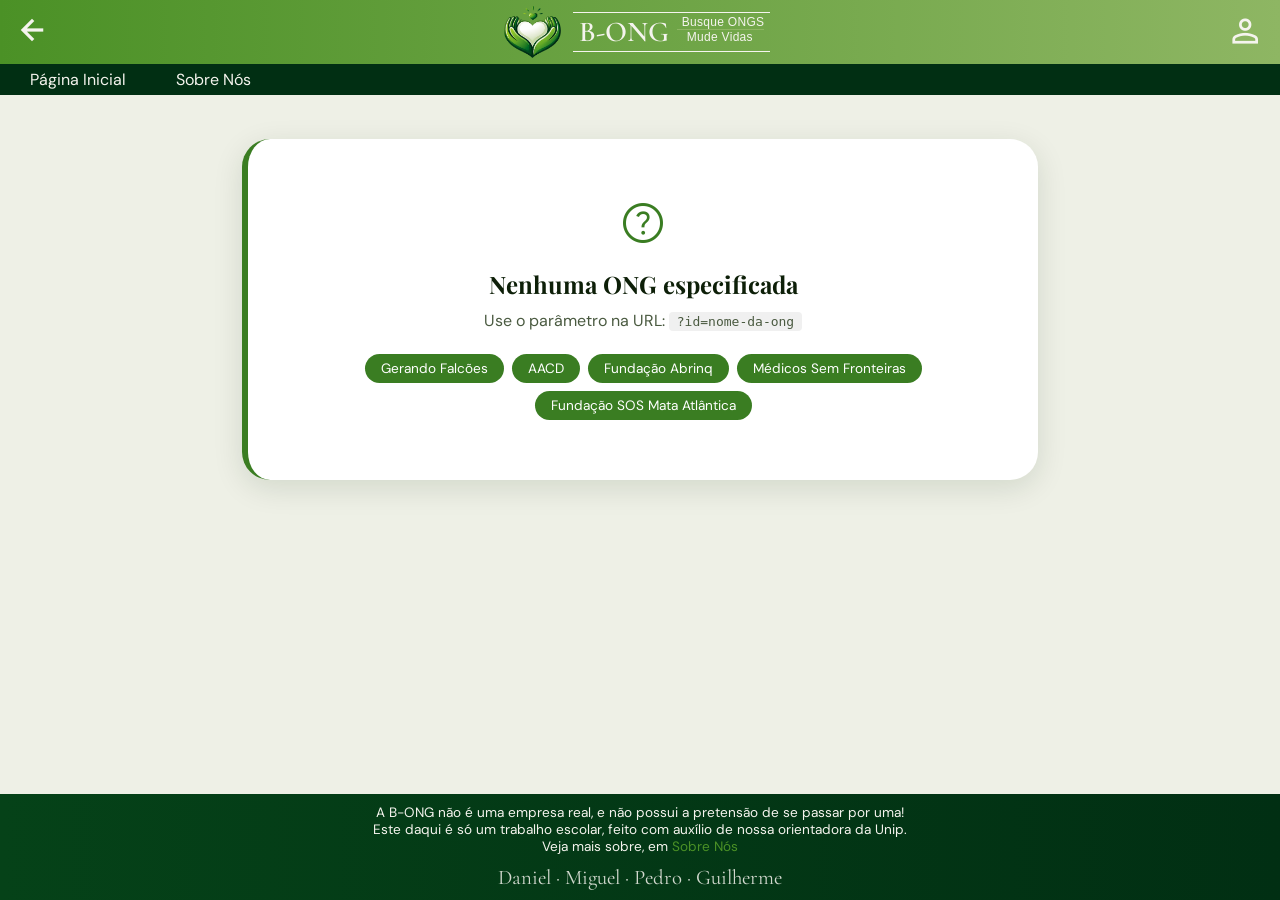
==== pages/article.html @ 48907800 "buscador-feito" ====
<!DOCTYPE html>
<html lang="pt-br">

<head>
    <meta charset="UTF-8">
    <meta name="viewport" content="width=device-width, initial-scale=1.0, user-scalable=yes">
    <title>B-ONG · Busque ONGs, Mude Vidas</title>
    <link
        href="https://fonts.googleapis.com/css2?family=Material+Symbols+Outlined:opsz,wght,FILL,GRAD@20,400,0,0&icon_names=arrow_back,arrow_forward,chevron_right,close,content_copy,eco,error,favorite,filter_list,groups,help_outline,info,local_offer,location_on,open_in_new,person,pin_drop,public,search,search_off,share,tune,verified,volunteer_activism"
        rel="stylesheet" />
    <link
        href="https://fonts.googleapis.com/css2?family=Playfair+Display:ital,wght@0,400..900;1,400..900&family=DM+Sans:ital,opsz,wght@0,9..40,300..700;1,9..40,300..700&family=Cormorant+Garamond:ital,wght@0,300..700;1,300..700&display=swap"
        rel="stylesheet">
    <link rel="stylesheet" href="../styles/root-style.css">
    <link rel="stylesheet" href="../styles/header-footer-style.css">
    <link rel="stylesheet" href="../styles/main-article.css">
</head>


<body>

    <div class="overlay-blur"></div>

    <aside>
        <button class="aside-close" id="fechar-aside-btn">
            <span class="material-symbols-outlined">close</span>
        </button>
        <div class="aside-body">
            <div class="aside-section">
                <div class="aside-section-title">
                    <span class="material-symbols-outlined">info</span> Sobre esta página
                </div>
                <p>Você está visualizando o perfil de uma organização no B-ONG. Cada ONG possui um identificador único baseado no seu nome, acessível via URL.</p>
            </div>
            <div class="aside-section">
                <div class="aside-section-title">
                    <span class="material-symbols-outlined">volunteer_activism</span> Apoie
                </div>
                <p>Acesse o site oficial da organização e contribua diretamente. Cada doação transforma uma vida.</p>
            </div>
            <div class="aside-section">
                <div class="aside-section-title">
                    <span class="material-symbols-outlined">public</span> B-ONG
                </div>
                <p>Plataforma de centralização e busca de ONGs. Encontre causas, compare organizações e conecte-se com o
                    bem.</p>
            </div>
        </div>
    </aside>

    <header>
        <div class="return-space">
            <a href="#" onclick="window.history.back(); return false;" title="Voltar">
                <span class="material-symbols-outlined">arrow_back</span>
            </a>
        </div>
        <div class="title-header">
            <span class="logo">
                <img src="../res/logo_bong.png" alt="Logo B-ONG">
            </span>
            <div class="header-title-subtitle">
                <span class="title">B-ONG</span>
                <div class="subtitle">
                    <div class="upper-subtitle">Busque ONGS</div>
                    <div class="lower-subtitle">Mude Vidas</div>
                </div>
            </div>
        </div>
        <div class="info-header">
            <button id="open-aside-article" title="Informações">
                <span class="material-symbols-outlined">person</span>
            </button>
        </div>
    </header>

    <nav>
        <ul class="nav-primary">
            <li><a href="#">Página Inicial</a></li>
            <li><a href="#">Sobre Nós</a></li>
        </ul>
    </nav>

    <main>
        <div id="single-ong-container">
            <div class="loading-card" style="display: none;">
                <div class="loading-icon"></div>
                <p>Carregando organização…</p>
            </div>
        </div>
    </main>

    <footer>
        <div class="nota-final">
            A B-ONG não é uma empresa real, e não possui a pretensão de se passar por uma!<br>
            Este daqui é só um trabalho escolar, feito com auxílio de nossa orientadora da Unip.<br>
            Veja mais sobre, em <a href="#">Sobre Nós</a>
        </div>
        <div class="creditos">
            Daniel · Miguel · Pedro · Guilherme
        </div>
    </footer>


    <script src="../scripts/aside-tab.js"></script>
    <script src="../scripts/fill-article.js"></script>
</body>

</html>
---- styles/root-style.css ----
:root {
    --ivory: #F5F4EE;
    --forest: #3A7D22;
    --forest-light: #5FA63A;
    --sage: #8DB87A;
    --pale-green: #D6EBC8;
    --cream: #EEF0E6;
    --dark: #0D1F08;
    --deep-forest: #0A2A05;
    --accent: #B5E04A;
    --text-muted: #4A5A40;
    --white: #FFFFFF;

    --font-display: 'Playfair Display', serif;
    --font-body: 'DM Sans', sans-serif;
    --font-accent: 'Cormorant Garamond', serif;
    --serif-text: "Jost", sans-serif;
    --title-text: "Cormorant Garamond", serif;

    --forest-green: #4B9126ff;
    --strong-green: #dcffab;
    --muted-olive: #8EB663ff;
    --black-forest: #054218ff;
    --evergreen: #012F13ff;

    --radius-sm: 6px;
    --radius-md: 14px;
    --radius-lg: 28px;
    --radius-xl: 48px;

    --shadow-sm: 0 2px 8px rgba(10, 42, 5, .06);
    --shadow-md: 0 8px 30px rgba(10, 42, 5, .12);
}
---- styles/header-footer-style.css ----
* {
    margin: 0;
    padding: 0;
    box-sizing: border-box;
}

body {
    background: var(--cream);
    font-family: var(--font-body);
    color: var(--dark);
    min-height: 100vh;
    display: flex;
    flex-direction: column;
    -webkit-font-smoothing: antialiased;
}

.overlay-blur {
    position: fixed;
    inset: 0;
    z-index: 80;
    background: #000000ba;
    backdrop-filter: blur(5px);
    -webkit-backdrop-filter: blur(5px);
    opacity: 0;
    pointer-events: none;
    transition: opacity 0.3s ease;
}

.overlay-blur.active {
    opacity: 1;
    pointer-events: auto;
}

aside {
    justify-self: end;
    width: 300px;
    height: 100%;
    position: fixed;
    top: 0;
    right: 0;
    z-index: 99;
    background-color: var(--strong-green);
    padding: 15px;
    transform: translateX(100%);
    transition: transform 0.3s ease;
    overflow-y: auto;
}

aside.active {
    transform: translateX(0);
}

aside .aside-close {
    border: none;
    background: none;
    cursor: pointer;
    float: left;
}

aside .aside-close span {
    border-radius: 50%;
    color: var(--ivory);
    font-weight: 400;
    font-size: 2em;
    background-color: var(--evergreen);
    opacity: 0.85;
    transition: all .2s;
}

aside .aside-close span:hover {
    background-color: darkred;
}

.aside-body {
    margin-top: 52px;
}

.aside-section {
    margin-bottom: 32px;
}

.aside-section-title {
    font-family: var(--font-accent);
    font-size: 1.4rem;
    font-weight: 600;
    color: var(--evergreen);
    margin-bottom: 10px;
    display: flex;
    align-items: center;
    gap: 8px;
}

.aside-section-title span {
    font-size: 1.1rem;
}

.aside-section p {
    font-size: 0.9rem;
    line-height: 1.65;
    color: rgba(1, 47, 19, .8);
}

header {
    background-image: linear-gradient(to right, var(--forest-green), var(--muted-olive));
    color: var(--ivory);
    padding: 6px 16px;
    display: flex;
    justify-content: space-between;
    align-items: center;
    position: sticky;
    top: 0;
    z-index: 50;
}

.title-header {
    display: flex;
    align-items: center;
    color: var(--ivory);
    gap: 12px;
}

.header-title-subtitle {
    border-top: 1px solid var(--ivory);
    border-bottom: 1px solid var(--ivory);
    padding: 2px 6px;
    display: flex;
    flex-direction: row;
    gap: 6px;
    user-select: none;
}

.title {
    font-size: 1.8rem;
    font-family: var(--title-text);
    font-weight: 600;
    line-height: 1.2;
    padding-right: 2px;
}

.subtitle {
    font-size: 0.75rem;
    height: fit-content;
    font-family: var(--serif-text);
    font-weight: 200;
    letter-spacing: 0.3px;
}

.upper-subtitle {
    border-bottom: 1px solid var(--muted-olive);
    padding-left: 5px;
}

.lower-subtitle {
    padding: 0 5px;
    margin-left: 5px;
}

header .logo img {
    height: 52px;
    width: auto;
    display: block;
}

.return-space,
.info-header {
    display: flex;
    align-items: center;
}

.return-space a,
.return-space a:hover,
.return-space a:visited {
    color: var(--ivory);
    text-decoration: none;
}

.return-space span {
    font-size: 2rem;
    font-weight: 600;
    transition: all .2s;
}

.info-header button {
    border: none;
    background: none;
    cursor: pointer;
    user-select: none;
}

.info-header button span {
    font-size: 2.4rem;
    color: var(--ivory);
    transition: all .2s;
}

.return-space a span:hover,
.info-header button span:hover {
    color: var(--strong-green);
    text-shadow: 0 0 2px var(--ivory);
}

nav {
    padding: 5px 30px;
    background-color: var(--evergreen);
    margin-bottom: 20px;
    display: flex;
    flex-direction: column;
    overflow: hidden;
    transition: height .2s;
    position: relative;
    z-index: 40;
}

nav ul.nav-primary {
    display: flex;
    gap: 50px;
    list-style: none;
    font-size: 1em;
    padding: 0;
}

nav ul.nav-primary a,
nav ul.nav-primary a:visited {
    color: var(--ivory);
    text-decoration: none;
    transition: all .2s;
}

nav ul.nav-primary a:hover {
    color: var(--strong-green);
    text-shadow: 0 0 2px var(--ivory);
}

.nav-secondary {
    display: flex;
    color: var(--ivory);
    opacity: 0.85;
    margin-left: 20px;
    gap: 30px;
    padding-bottom: 10px;
    padding-top: 8px;
    border-top: 1px solid rgba(255, 255, 255, .06);
    width: 100%;
    flex-wrap: wrap;
}

.nav-secondary a,
.nav-secondary a:visited {
    color: var(--ivory);
    opacity: 0.85;
    text-decoration: none;
    font-size: 0.85rem;
    transition: all .2s;
    white-space: nowrap;
}

.nav-secondary a:hover {
    color: var(--strong-green);
    opacity: 1;
}

footer {
    display: flex;
    flex-direction: column;
    width: 100%;
    background: linear-gradient(to right, var(--black-forest), var(--evergreen));
    margin-top: auto;
    padding: 10px 20px;
    color: var(--ivory);
}

.nota-final {
    margin-bottom: 10px;
    text-align: center;
    font-size: 0.85rem;
}

.nota-final a,
.nota-final a:visited {
    color: var(--forest-green);
    text-decoration: none;
}

footer .nota-final a:hover {
    color: var(--muted-olive);
    text-decoration: underline;
}

.creditos {
    text-align: center;
    opacity: 0.85;
    font-size: 1.3rem;
    font-family: var(--title-text);
}

@media (max-width: 600px) {

    .return-space,
    header .logo {
        display: none;
    }

    nav:hover {
        height: 140px;
    }

    .title {
        font-size: 1.4rem;
    }

    .header-title-subtitle {
        gap: 4px;
        padding: 2px 4px;
    }

    .subtitle {
        font-size: 0.65rem;
    }
}
---- styles/main-article.css ----
main {
    flex: 1;
    padding: 24px 32px 60px;
    max-width: 860px;
    margin: 0 auto;
    width: 100%;
}

footer {
    margin-top: auto;
}


.ong-card {
    background: var(--white);
    border-radius: var(--radius-lg);
    overflow: hidden;
    box-shadow: var(--shadow-lg);
    border: 1px solid rgba(58, 125, 34, .12);
    animation: fadeUp .5s ease both;
}

@keyframes fadeUp {
    from {
        opacity: 0;
        transform: translateY(20px);
    }

    to {
        opacity: 1;
        transform: translateY(0);
    }
}


.banner {
    position: relative;
    height: 380px;
    overflow: hidden;
    background: var(--pale-green);
}

.banner img {
    width: 100%;
    height: 100%;
    object-fit: cover;
    display: block;
}

.banner-overlay {
    position: absolute;
    inset: 0;
    background: linear-gradient(to bottom, transparent 35%, rgba(10, 30, 5, .72) 100%);
}

.banner-badge {
    position: absolute;
    top: 20px;
    left: 24px;
    background: var(--accent);
    color: var(--deep-forest);
    font-size: 0.72rem;
    font-weight: 700;
    letter-spacing: .08em;
    text-transform: uppercase;
    padding: 5px 14px;
    border-radius: 40px;
}

.banner-meta {
    position: absolute;
    bottom: 24px;
    left: 32px;
    right: 32px;
    display: flex;
    align-items: flex-end;
    justify-content: space-between;
    gap: 16px;
}

.banner-title {
    font-family: var(--font-display);
    font-size: 2.6rem;
    font-weight: 800;
    color: var(--white);
    line-height: 1.1;
    text-shadow: 0 2px 20px rgba(0, 0, 0, .4);
    flex: 1;
}

.cta-btn {
    display: inline-flex;
    align-items: center;
    gap: 8px;
    background: var(--accent);
    color: var(--deep-forest);
    padding: 13px 24px;
    border-radius: 40px;
    text-decoration: none;
    font-weight: 700;
    font-size: 0.9rem;
    white-space: nowrap;
    transition: transform .2s, box-shadow .2s, background .2s;
    box-shadow: 0 4px 16px rgba(181, 224, 74, .4);
    flex-shrink: 0;
}

.cta-btn:hover {
    transform: translateY(-2px);
    box-shadow: 0 8px 24px rgba(181, 224, 74, .5);
    background: #c5f055;
}

.cta-btn span {
    font-size: 1rem;
}


.card-body {
    padding: 32px 36px 40px;
    display: grid;
    grid-template-columns: 1fr 240px;
    grid-template-areas:
        "desc    sidebar"
        "loc     sidebar"
        "cta     cta";
    gap: 0 28px;
}


.desc-block {
    grid-area: desc;
    position: relative;
    padding: 20px 22px;
    background: #f7faf2;
    border-left: 4px solid var(--forest);
    border-radius: 0 var(--radius-md) var(--radius-md) 0;
    margin-bottom: 28px;
    align-self: start;
}

.desc-block p {
    font-size: 1rem;
    line-height: 1.7;
    color: #2a3a22;
}


.section-label {
    display: flex;
    align-items: center;
    gap: 10px;
    font-family: var(--font-accent);
    font-size: 1.35rem;
    font-weight: 600;
    color: var(--dark);
    margin-bottom: 12px;
}

.section-label .material-symbols-outlined {
    font-size: 1.1rem;
    color: var(--forest);
    background: var(--pale-green);
    padding: 5px;
    border-radius: var(--radius-sm);
}


.info-sidebar {
    grid-area: sidebar;
    display: flex;
    flex-direction: column;
    gap: 14px;
    align-self: start;
}


.info-grid {
    display: contents;
}

.info-tile {
    background: var(--ivory);
    border: 1px solid rgba(58, 125, 34, .12);
    border-radius: var(--radius-md);
    padding: 16px 15px;
}

.tile-heading {
    display: flex;
    align-items: center;
    gap: 7px;
    font-family: var(--font-accent);
    font-size: 1rem;
    font-weight: 600;
    color: var(--dark);
    margin-bottom: 10px;
}

.tile-heading .material-symbols-outlined {
    font-size: 0.95rem;
    color: var(--forest-light);
}


.chips {
    display: flex;
    flex-wrap: wrap;
    gap: 8px;
}

.chip-qual {
    display: inline-flex;
    align-items: center;
    gap: 5px;
    background: #e6f4d9;
    border: 1px solid #b8dcaa;
    color: #2a6012;
    font-size: 0.78rem;
    font-weight: 600;
    padding: 5px 12px;
    border-radius: 40px;
}

.chip-qual .material-symbols-outlined {
    font-size: 0.9rem;
}

.chip-donation {
    background: var(--white);
    border: 1px solid rgba(58, 125, 34, .22);
    color: var(--text-muted);
    font-size: 0.8rem;
    font-weight: 500;
    padding: 5px 14px;
    border-radius: 40px;
}

.chip-tag {
    background: var(--cream);
    color: var(--text-muted);
    font-size: 0.77rem;
    padding: 4px 12px;
    border-radius: 40px;
    border: 1px solid transparent;
    transition: border-color .2s, color .2s;
    cursor: default;
}

.chip-tag:hover {
    border-color: var(--sage);
    color: var(--forest);
}

.divider {
    display: none;
}



.loc-block {
    grid-area: loc;
    align-self: start;
}

.location-row {
    display: flex;
    align-items: center;
    gap: 10px;
    background: var(--ivory);
    border: 1px solid rgba(58, 125, 34, .12);
    border-radius: var(--radius-md);
    padding: 12px 15px;
    margin-bottom: 14px;
    font-size: 0.88rem;
    color: var(--text-muted);
}

.location-row .material-symbols-outlined {
    font-size: 1.05rem;
    color: var(--forest);
    flex-shrink: 0;
}

.map-frame {
    border-radius: var(--radius-md);
    overflow: hidden;
    border: 1px solid rgba(58, 125, 34, .15);
    box-shadow: var(--shadow-sm);
}

.map-frame iframe {
    width: 100%;
    height: 240px;
    display: block;
    border: 0;
}


.bottom-cta {
    grid-area: cta;
    margin-top: 28px;
    display: flex;
    align-items: center;
    justify-content: space-between;
    gap: 20px;
    background: linear-gradient(135deg, var(--deep-forest) 0%, #0f3a0a 100%);
    border-radius: var(--radius-lg);
    padding: 22px 28px;
}

.bottom-cta-text h3 {
    font-family: var(--font-display);
    font-size: 1.4rem;
    color: var(--white);
    margin-bottom: 4px;
}

.bottom-cta-text p {
    font-size: 0.85rem;
    color: rgba(245, 244, 238, .6);
}

.cta-btn-lg {
    display: inline-flex;
    align-items: center;
    gap: 10px;
    background: var(--accent);
    color: var(--deep-forest);
    padding: 15px 30px;
    border-radius: 40px;
    text-decoration: none;
    font-weight: 700;
    font-size: 1rem;
    white-space: nowrap;
    transition: transform .2s, box-shadow .2s;
    box-shadow: 0 4px 20px rgba(181, 224, 74, .35);
    flex-shrink: 0;
}

.cta-btn-lg:hover {
    transform: translateY(-2px);
    box-shadow: 0 10px 30px rgba(181, 224, 74, .5);
}

.cta-btn-lg span {
    font-size: 1.1rem;
}


.error-card {
    background: var(--white);
    border-radius: var(--radius-lg);
    padding: 60px 40px;
    text-align: center;
    box-shadow: var(--shadow-md);
    border-left: 6px solid #c0392b;
}

.error-card .material-symbols-outlined {
    font-size: 3rem;
    color: #c0392b;
}

.error-card h2 {
    margin: 16px 0 8px;
    font-family: var(--font-display);
}

.error-card p {
    color: var(--text-muted);
    line-height: 1.6;
}


.loading-card {
    background: var(--white);
    border-radius: var(--radius-lg);
    padding: 80px 40px;
    text-align: center;
    box-shadow: var(--shadow-md);
}

.loading-icon {
    width: 52px;
    height: 52px;
    border: 3px solid var(--pale-green);
    border-top-color: var(--forest);
    border-radius: 50%;
    animation: spin .9s linear infinite;
    margin: 0 auto 20px;
}

@keyframes spin {
    to {
        transform: rotate(360deg);
    }
}

.loading-card p {
    color: var(--text-muted);
    font-size: 0.95rem;
}

@media (max-width: 768px) {
    nav {
        padding: 8px 16px;
        gap: 16px;
    }

    main {
        padding: 12px 12px 40px;
    }

    .breadcrumb {
        padding: 10px 12px 0;
        font-size: 0.75rem;
    }

    /* card body: collapse to single column */
    .card-body {
        padding: 20px 16px 28px;
        display: flex;
        flex-direction: column;
        gap: 0;
    }

    /* banner */
    .banner {
        height: 220px;
    }

    .banner-title {
        font-size: 1.5rem;
        line-height: 1.15;
    }

    .banner-meta {
        bottom: 14px;
        left: 14px;
        right: 14px;
        flex-direction: column;
        align-items: flex-start;
        gap: 10px;
    }

    .cta-btn {
        display: none;
    }

    .banner-badge {
        top: 12px;
        left: 12px;
        font-size: 0.67rem;
        padding: 4px 10px;
    }

    /* description */
    .desc-block {
        padding: 16px 18px;
        margin-bottom: 20px;
    }

    .desc-block p {
        font-size: 0.97rem;
        line-height: 1.65;
    }

    /* sidebar becomes stacked row of tiles */
    .info-sidebar {
        flex-direction: column;
        gap: 10px;
        margin-bottom: 20px;
    }

    .info-tile {
        padding: 14px 13px;
        border-radius: 12px;
    }

    .tile-heading {
        font-size: 1rem;
        margin-bottom: 9px;
    }

    /* section label */
    .section-label {
        font-size: 1.2rem;
        margin-bottom: 10px;
    }

    /* chips */
    .chip-qual {
        font-size: 0.8rem;
        padding: 6px 12px;
    }

    .chip-donation {
        font-size: 0.82rem;
        padding: 6px 13px;
    }

    .chip-tag {
        font-size: 0.8rem;
        padding: 5px 11px;
    }

    /* location */
    .loc-block {
        margin-bottom: 0;
    }

    .location-row {
        font-size: 0.87rem;
        padding: 11px 13px;
    }

    .map-frame iframe {
        height: 210px;
    }

    /* bottom cta */
    .bottom-cta {
        flex-direction: column;
        text-align: center;
        padding: 20px 16px;
        gap: 14px;
        border-radius: var(--radius-md);
        margin-top: 20px;
    }

    .bottom-cta-text h3 {
        font-size: 1.1rem;
    }

    .bottom-cta-text p {
        font-size: 0.82rem;
    }

    .cta-btn-lg {
        width: 100%;
        justify-content: center;
        padding: 13px 18px;
        font-size: 0.93rem;
    }

    .back-btn {
        display: none;
    }
}

@media (max-width: 480px) {
    .brand-tagline {
        display: none;
    }

    main {
        padding: 10px 10px 32px;
    }

    .card-body {
        padding: 16px 13px 22px;
    }

    .banner {
        height: 190px;
    }

    .banner-title {
        font-size: 1.25rem;
    }
}
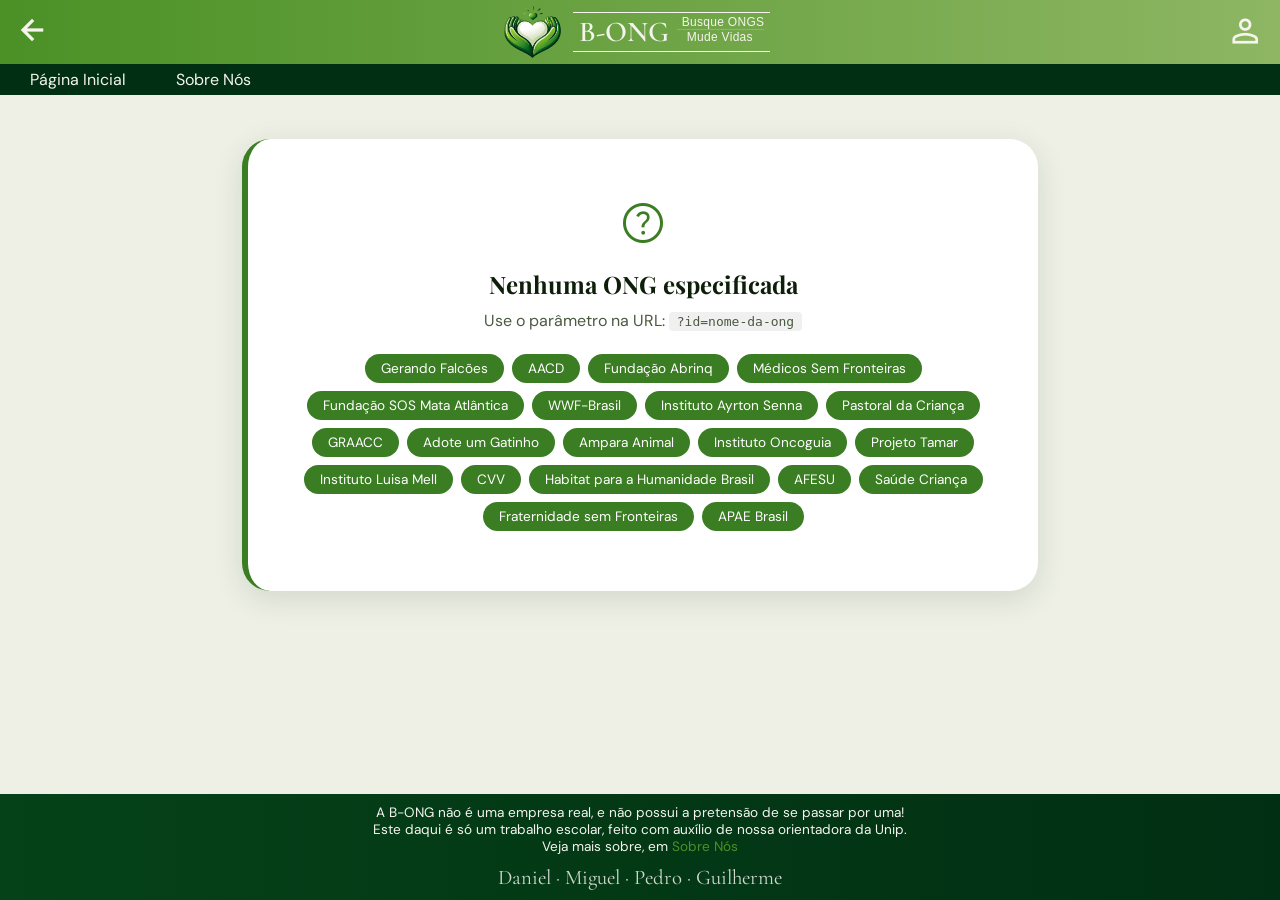
==== commit 056edc3d: "finalizado" ====
--- a/pages/article.html
+++ b/pages/article.html
@@ -15,7 +15,6 @@
     <link rel="stylesheet" href="../styles/header-footer-style.css">
     <link rel="stylesheet" href="../styles/main-article.css">
 </head>
-
 
 <body>
 
@@ -75,8 +74,8 @@
 
     <nav>
         <ul class="nav-primary">
-            <li><a href="#">Página Inicial</a></li>
-            <li><a href="#">Sobre Nós</a></li>
+            <li><a href="../index.html">Página Inicial</a></li>
+            <li><a href="aboutus.html">Sobre Nós</a></li>
         </ul>
     </nav>
 
@@ -100,9 +99,8 @@
         </div>
     </footer>
 
-
     <script src="../scripts/aside-tab.js"></script>
     <script src="../scripts/fill-article.js"></script>
 </body>
 
-</html>+</html>
--- a/styles/root-style.css
+++ b/styles/root-style.css
@@ -30,4 +30,4 @@
 
     --shadow-sm: 0 2px 8px rgba(10, 42, 5, .06);
     --shadow-md: 0 8px 30px rgba(10, 42, 5, .12);
-}+}
--- a/styles/header-footer-style.css
+++ b/styles/header-footer-style.css
@@ -316,4 +316,4 @@
     .subtitle {
         font-size: 0.65rem;
     }
-}+}
--- a/styles/main-article.css
+++ b/styles/main-article.css
@@ -9,7 +9,6 @@
 footer {
     margin-top: auto;
 }
-
 
 .ong-card {
     background: var(--white);
@@ -31,7 +30,6 @@
         transform: translateY(0);
     }
 }
-
 
 .banner {
     position: relative;
@@ -115,7 +113,6 @@
     font-size: 1rem;
 }
 
-
 .card-body {
     padding: 32px 36px 40px;
     display: grid;
@@ -127,7 +124,6 @@
     gap: 0 28px;
 }
 
-
 .desc-block {
     grid-area: desc;
     position: relative;
@@ -145,7 +141,6 @@
     color: #2a3a22;
 }
 
-
 .section-label {
     display: flex;
     align-items: center;
@@ -165,7 +160,6 @@
     border-radius: var(--radius-sm);
 }
 
-
 .info-sidebar {
     grid-area: sidebar;
     display: flex;
@@ -173,7 +167,6 @@
     gap: 14px;
     align-self: start;
 }
-
 
 .info-grid {
     display: contents;
@@ -201,7 +194,6 @@
     font-size: 0.95rem;
     color: var(--forest-light);
 }
-
 
 .chips {
     display: flex;
@@ -256,8 +248,6 @@
     display: none;
 }
 
-
-
 .loc-block {
     grid-area: loc;
     align-self: start;
@@ -295,7 +285,6 @@
     display: block;
     border: 0;
 }
-
 
 .bottom-cta {
     grid-area: cta;
@@ -347,7 +336,6 @@
     font-size: 1.1rem;
 }
 
-
 .error-card {
     background: var(--white);
     border-radius: var(--radius-lg);
@@ -371,7 +359,6 @@
     color: var(--text-muted);
     line-height: 1.6;
 }
-
 
 .loading-card {
     background: var(--white);
@@ -417,7 +404,7 @@
         font-size: 0.75rem;
     }
 
-    /* card body: collapse to single column */
+    
     .card-body {
         padding: 20px 16px 28px;
         display: flex;
@@ -425,7 +412,7 @@
         gap: 0;
     }
 
-    /* banner */
+    
     .banner {
         height: 220px;
     }
@@ -455,7 +442,7 @@
         padding: 4px 10px;
     }
 
-    /* description */
+    
     .desc-block {
         padding: 16px 18px;
         margin-bottom: 20px;
@@ -466,7 +453,7 @@
         line-height: 1.65;
     }
 
-    /* sidebar becomes stacked row of tiles */
+    
     .info-sidebar {
         flex-direction: column;
         gap: 10px;
@@ -483,13 +470,13 @@
         margin-bottom: 9px;
     }
 
-    /* section label */
+    
     .section-label {
         font-size: 1.2rem;
         margin-bottom: 10px;
     }
 
-    /* chips */
+    
     .chip-qual {
         font-size: 0.8rem;
         padding: 6px 12px;
@@ -505,7 +492,7 @@
         padding: 5px 11px;
     }
 
-    /* location */
+    
     .loc-block {
         margin-bottom: 0;
     }
@@ -519,7 +506,7 @@
         height: 210px;
     }
 
-    /* bottom cta */
+    
     .bottom-cta {
         flex-direction: column;
         text-align: center;
@@ -569,4 +556,4 @@
     .banner-title {
         font-size: 1.25rem;
     }
-}+}
